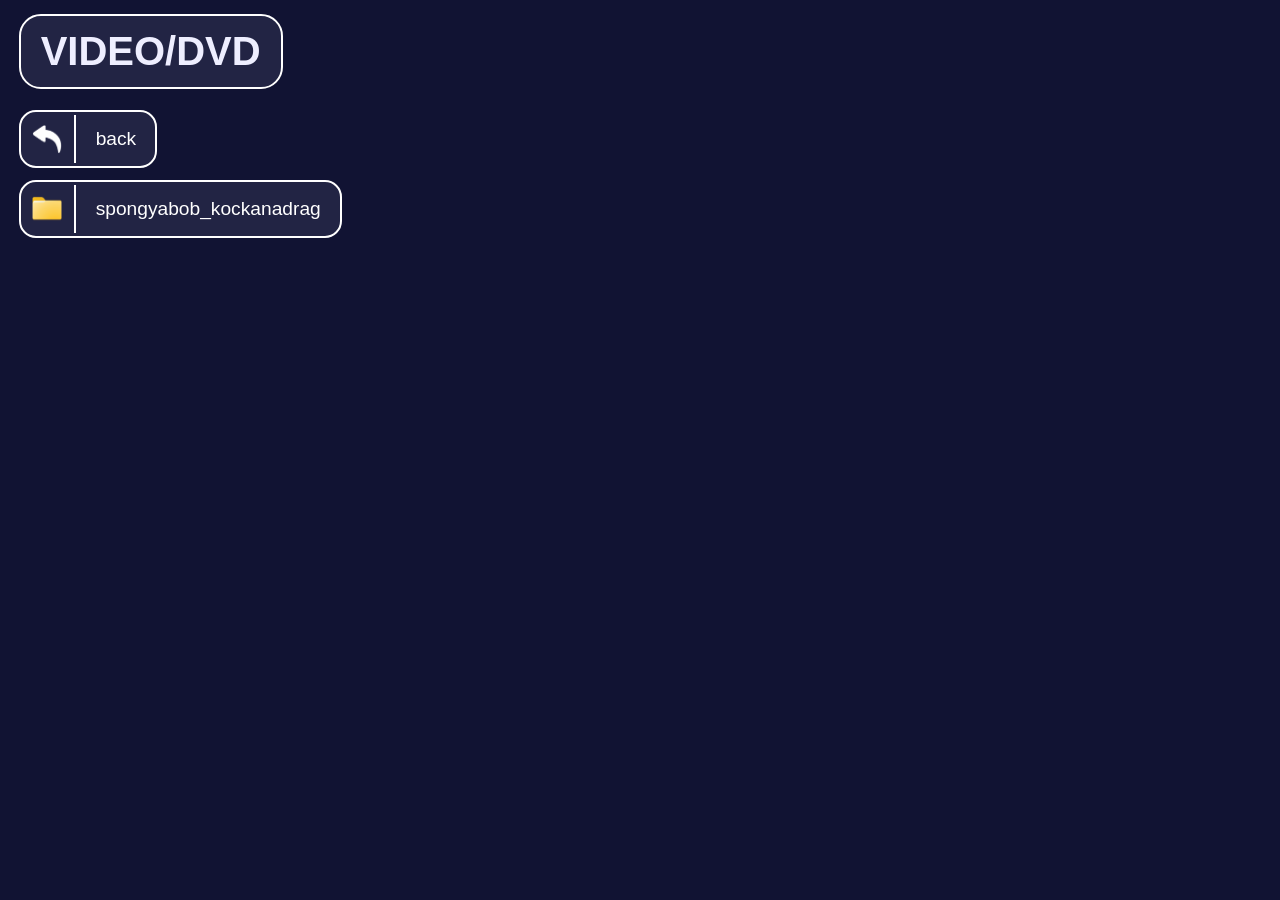
==== video/dvd/video_-_dvd.html @ 4db8fd58 "Add files via upload" ====
<!DOCTYPE html>
<html lang="en">
<head>
    <meta charset="UTF-8">
    <meta name="viewport" content="width=device-width, initial-scale=1.0">
    <title>video/dvd</title>
    <link rel="stylesheet" href="../../style.css">
</head>
<body>
    <div class="title">
        <h1>video/dvd</h1>
    </div>

    <a href="../video.html">
        <div class="item">
            <table><tr>
                <td><img class="folder_img" src="../../img/go_back.png" alt="folder_img"></td><td><img style="width: 2px;" src="../../img/line.png" alt="|"></td>
                <td><p>back</p></td>
            </tr></table>
        </div>
    </a>

    <a href="spongyabob_kockanadrag/video_-_dvd_-_spongyabob_kockanadrag.html">
        <div class="item">
            <table><tr>
                <td><img class="folder_img" src="../../img/folder.png" alt="folder_img"></td><td><img style="width: 2px;" src="../../img/line.png" alt="|"></td>
                <td><p>spongyabob_kockanadrag</p></td>
            </tr></table>
        </div>
    </a>

</body>
</html>
---- style.css ----
body {
    background-color: #111333;
    color: #eeeeff;
    font-family: 'Segoe UI', Tahoma, Geneva, Verdana, sans-serif;
}

h1 {
    text-transform: uppercase;
    font-variant: small-caps;
    padding: 0.8rem 1.25rem;
    margin: 0;
    font-size: 250%;
}

.title {
    margin-top: 1.3%;
    width: fit-content;
    margin-left: 1%;
    outline: solid white 2px;
    border-radius: 20px;
    display: block;
    background-color: #222444;
    margin-bottom: 2%;
}

a {
    color: white;
    text-decoration-line: none;
}

p {
    padding: 0.6rem 1rem;
    margin: 0;
    font-size: larger;

}

.item {
    margin-top: 1%;
    width: fit-content;
    margin-left: 1%;
    outline: solid white 2px;
    border-radius: 15px;
    display: block;
    background-color: #222444;
    margin-bottom: 1.25%;
}

img {
    display: block;
    width: 30px;
}

.folder_img {
    display: block;
    padding: 8px;
}
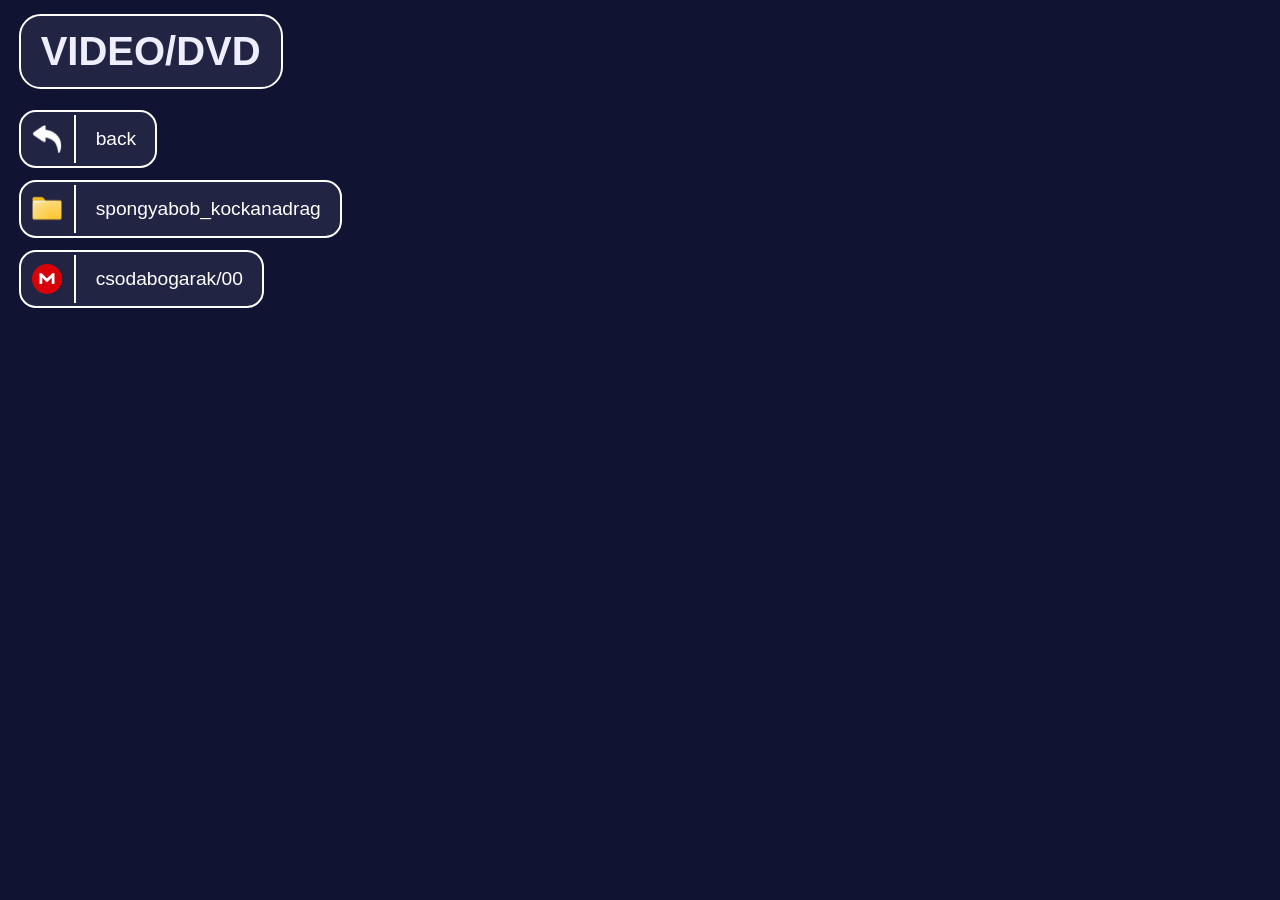
==== commit d5013314: "+video/csodabogarak/00" ====
--- a/video/dvd/video_-_dvd.html
+++ b/video/dvd/video_-_dvd.html
@@ -29,5 +29,14 @@
         </div>
     </a>
 
+    <a href="https://mega.nz/folder/9ZdE1BoK#vA3-T6WZz3jDigl6u2fjwg">
+        <div class="item">
+            <table><tr>
+                <td><img class="folder_img" src="../../img/mega.png" alt="folder_img"></td><td><img style="width: 2px;" src="../../img/line.png" alt="|"></td>
+                <td><p>csodabogarak/00</p></td>
+            </tr></table>
+        </div>
+    </a>
+
 </body>
-</html>+</html>
